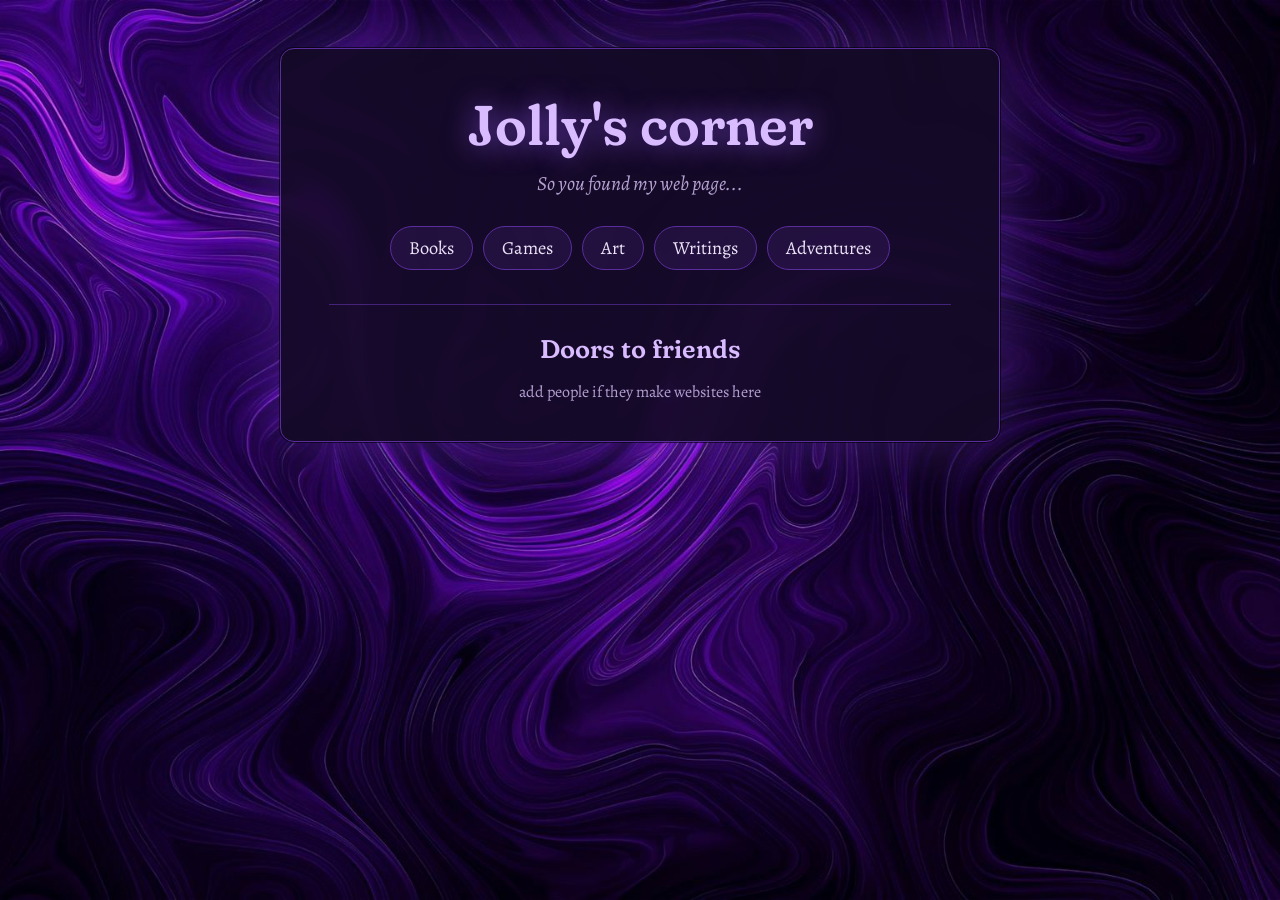
==== index.html @ b1bb8f90 "changing site out of folder" ====
<!DOCTYPE html>
<html lang="en">
<head>
<meta charset="utf-8">
<meta name="viewport" content="width=device-width, initial-scale=1">
<link rel="preconnect" href="https://fonts.googleapis.com">
<link rel="preconnect" href="https://fonts.gstatic.com" crossorigin>
<link href="https://fonts.googleapis.com/css2?family=Alegreya:ital,wght@0,400..700;1,400..700&family=Fraunces:opsz,wght,SOFT,WONK@9..144,300..700,0..100,0..1&display=swap" rel="stylesheet">
<link rel="stylesheet" href="style.css">
</head>
<body>
<div class="window">

  <main>
    <h1>Jolly's corner</h1>
    <p class="tag">So you found my web page...</p>

    <nav aria-label="Main">
      <a href="books.html">Books</a>
      <a href="games.html">Games</a>
      <a href="art.html">Art</a>
      <a href="writings.html">Writings</a>
      <a href="adventures.html">Adventures</a>
    </nav>

    <section>
      <h2>Doors to friends</h2>
      <ul class="friends">
        <li class="note">add people if they make websites here</li>
      </ul>
    </section>


  </main>

</div>
</body>
</html>
---- style.css ----
:root{--ink:#0b0414;--win:#150a26;--bar:#2a1248;--line:#5a2d9c;--glow:#9b5cff;--text:#ece3f8;--soft:#b3a0d1;--lilac:#d9bbff;--ember:#f2c98a}
*{box-sizing:border-box}
html{background:var(--ink)}
body{margin:0;min-height:100vh;display:flex;justify-content:center;align-items:flex-start;padding:clamp(14px,4vw,48px) 14px;
  background:var(--ink) url(bg.jpg) center/cover fixed no-repeat;color:var(--text);
  font:1.15rem/1.65 'Alegreya',Georgia,serif;text-align:center}
.window{width:100%;max-width:720px;background:rgba(21,10,38,.9);border:1px solid var(--line);border-radius:14px;overflow:hidden;
  box-shadow:0 0 0 1px rgba(0,0,0,.6),0 0 70px rgba(155,92,255,.28);backdrop-filter:blur(6px)}
.bar{position:relative;display:flex;justify-content:center;align-items:center;padding:10px 14px;background:var(--bar);border-bottom:1px solid var(--line);
  font:600 .95rem 'Fraunces',Georgia,serif;color:var(--soft);letter-spacing:.02em}
.dots{position:absolute;left:14px;display:flex;gap:7px}
.dots i{width:11px;height:11px;border-radius:50%;background:var(--line)}
.dots i:first-child{background:var(--ember)}
main{padding:clamp(22px,5vw,44px) clamp(18px,5vw,48px) 36px}
h1,h2{font-family:'Fraunces',Georgia,serif;font-variation-settings:'SOFT' 100,'WONK' 1;font-weight:600;line-height:1.15;margin:0}
h1{font-size:clamp(2.3rem,7vw,3.5rem);color:var(--lilac);text-shadow:0 0 28px rgba(155,92,255,.7)}
h2{font-size:1.6rem;color:var(--lilac);margin-bottom:.4rem}
p{margin:.6rem auto;max-width:34em}
.tag{color:var(--soft);font-style:italic;font-size:1.25rem}
nav{display:flex;flex-wrap:wrap;justify-content:center;gap:10px;margin:26px 0 8px}
a{color:var(--ember);text-underline-offset:3px}
nav a{padding:6px 18px;border:1px solid var(--line);border-radius:999px;background:rgba(90,45,156,.2);color:var(--text);text-decoration:none;transition:box-shadow .2s,border-color .2s}
nav a:hover{border-color:var(--glow);box-shadow:0 0 16px rgba(155,92,255,.55)}
a:focus-visible,button:focus-visible,input:focus-visible,textarea:focus-visible{outline:2px solid var(--ember);outline-offset:3px}
section{margin-top:34px;padding-top:30px;border-top:1px solid rgba(90,45,156,.7)}
.friends{display:flex;flex-wrap:wrap;justify-content:center;gap:10px;list-style:none;padding:0;margin:14px 0 0}
.friends a{display:inline-block;padding:5px 16px;border:1px dashed var(--line);border-radius:10px}
.comment{margin:16px auto;padding:12px 18px;max-width:34em;border:1px solid var(--line);border-radius:10px;background:rgba(90,45,156,.14)}
.comment b{display:block;font-family:'Fraunces',Georgia,serif;color:var(--lilac)}
.comment p{margin:.2rem 0 0}
form{display:flex;flex-direction:column;gap:10px;max-width:440px;margin:18px auto 0}
label{display:flex;flex-direction:column;gap:4px;text-align:center;color:var(--soft)}
input,textarea{font:inherit;color:var(--text);text-align:center;background:rgba(11,4,20,.8);border:1px solid var(--line);border-radius:8px;padding:8px 12px}
textarea{min-height:110px;resize:vertical}
button{font:600 1.05rem 'Fraunces',Georgia,serif;color:var(--ink);background:var(--ember);border:0;border-radius:999px;padding:9px 26px;cursor:pointer;align-self:center}
button:hover{box-shadow:0 0 18px rgba(242,201,138,.6)}
.note{color:var(--soft);font-size:1rem}
.hide{position:absolute;left:-9999px}
footer{padding:14px;border-top:1px solid var(--line);background:var(--bar);color:var(--soft);font-size:.95rem}
@media (prefers-reduced-motion:reduce){*{transition:none!important}}
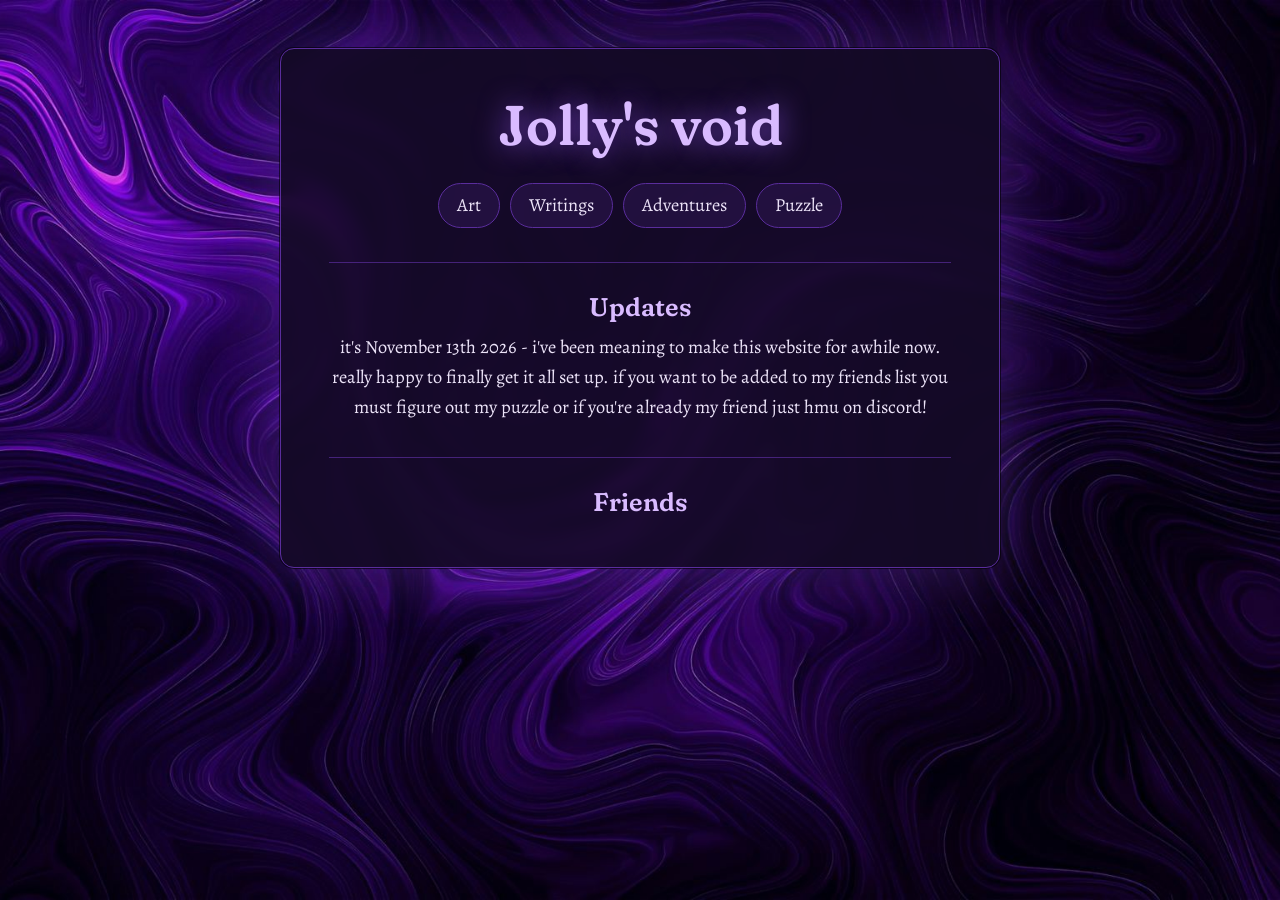
==== commit b8146f9d: "changing site out of folder" ====
--- a/index.html
+++ b/index.html
@@ -12,21 +12,25 @@
 <div class="window">
 
   <main>
-    <h1>Jolly's corner</h1>
-    <p class="tag">So you found my web page...</p>
+    <h1>Jolly's void</h1>
 
     <nav aria-label="Main">
-      <a href="books.html">Books</a>
-      <a href="games.html">Games</a>
       <a href="art.html">Art</a>
       <a href="writings.html">Writings</a>
       <a href="adventures.html">Adventures</a>
+      <a href="puzzle.html">Puzzle</a>
     </nav>
 
     <section>
-      <h2>Doors to friends</h2>
+      <h2>Updates</h2>
+        <p> it's November 13th 2026 - i've been meaning to make this website for awhile now. really happy to finally get it all set up. if you want to be added to my friends list you must figure out my puzzle or if you're already my friend just hmu on discord! </p>
+
+    </section>
+
+    <section>
+      <h2>Friends</h2>
       <ul class="friends">
-        <li class="note">add people if they make websites here</li>
+        <li class="note"></li>
       </ul>
     </section>
 
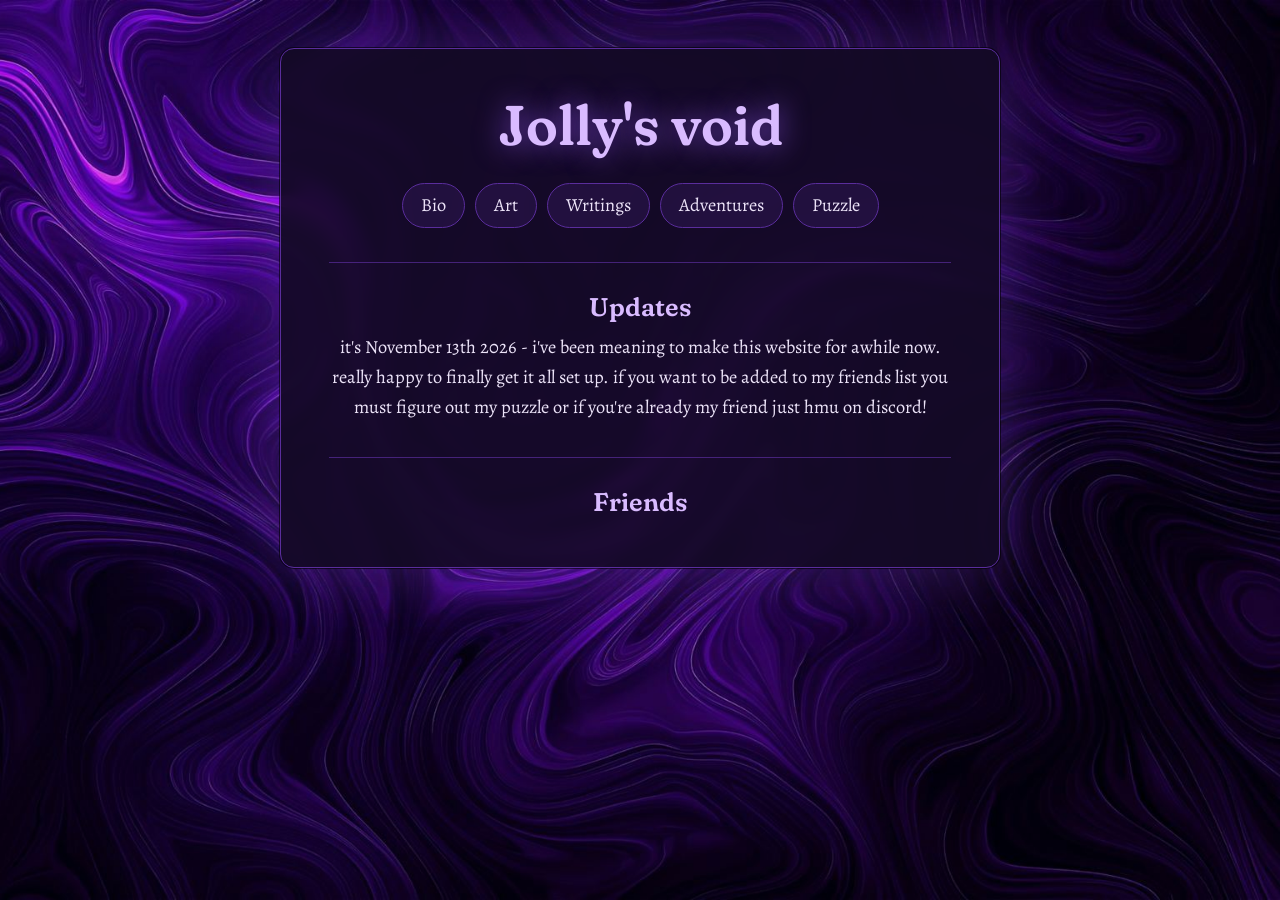
==== commit c514bc6f: "updates!" ====
--- a/index.html
+++ b/index.html
@@ -15,6 +15,7 @@
     <h1>Jolly's void</h1>
 
     <nav aria-label="Main">
+      <a href="bio.html">Bio</a>
       <a href="art.html">Art</a>
       <a href="writings.html">Writings</a>
       <a href="adventures.html">Adventures</a>
--- a/style.css
+++ b/style.css
@@ -38,3 +38,32 @@
 .hide{position:absolute;left:-9999px}
 footer{padding:14px;border-top:1px solid var(--line);background:var(--bar);color:var(--soft);font-size:.95rem}
 @media (prefers-reduced-motion:reduce){*{transition:none!important}}
+.gallery {
+  display: grid;
+  grid-template-columns: repeat(auto-fill, minmax(150px, 1fr));
+  gap: 12px;
+  width: 100%;
+}
+.gallery img {
+  width: 100%;
+  height: 150px;
+  object-fit: cover;
+  border-radius: 8px;
+  cursor: zoom-in;
+}
+#lightbox {
+display: none;
+position: fixed;
+inset: 0;
+background: rgba(0, 0, 0, 0.92);
+justify-content: center;
+align-items: center;
+cursor: zoom-out;
+z-index: 1000;
+}
+#lightbox img {
+width: auto;
+height: auto;
+max-width: 95vw;
+max-height: 95vh;
+}
